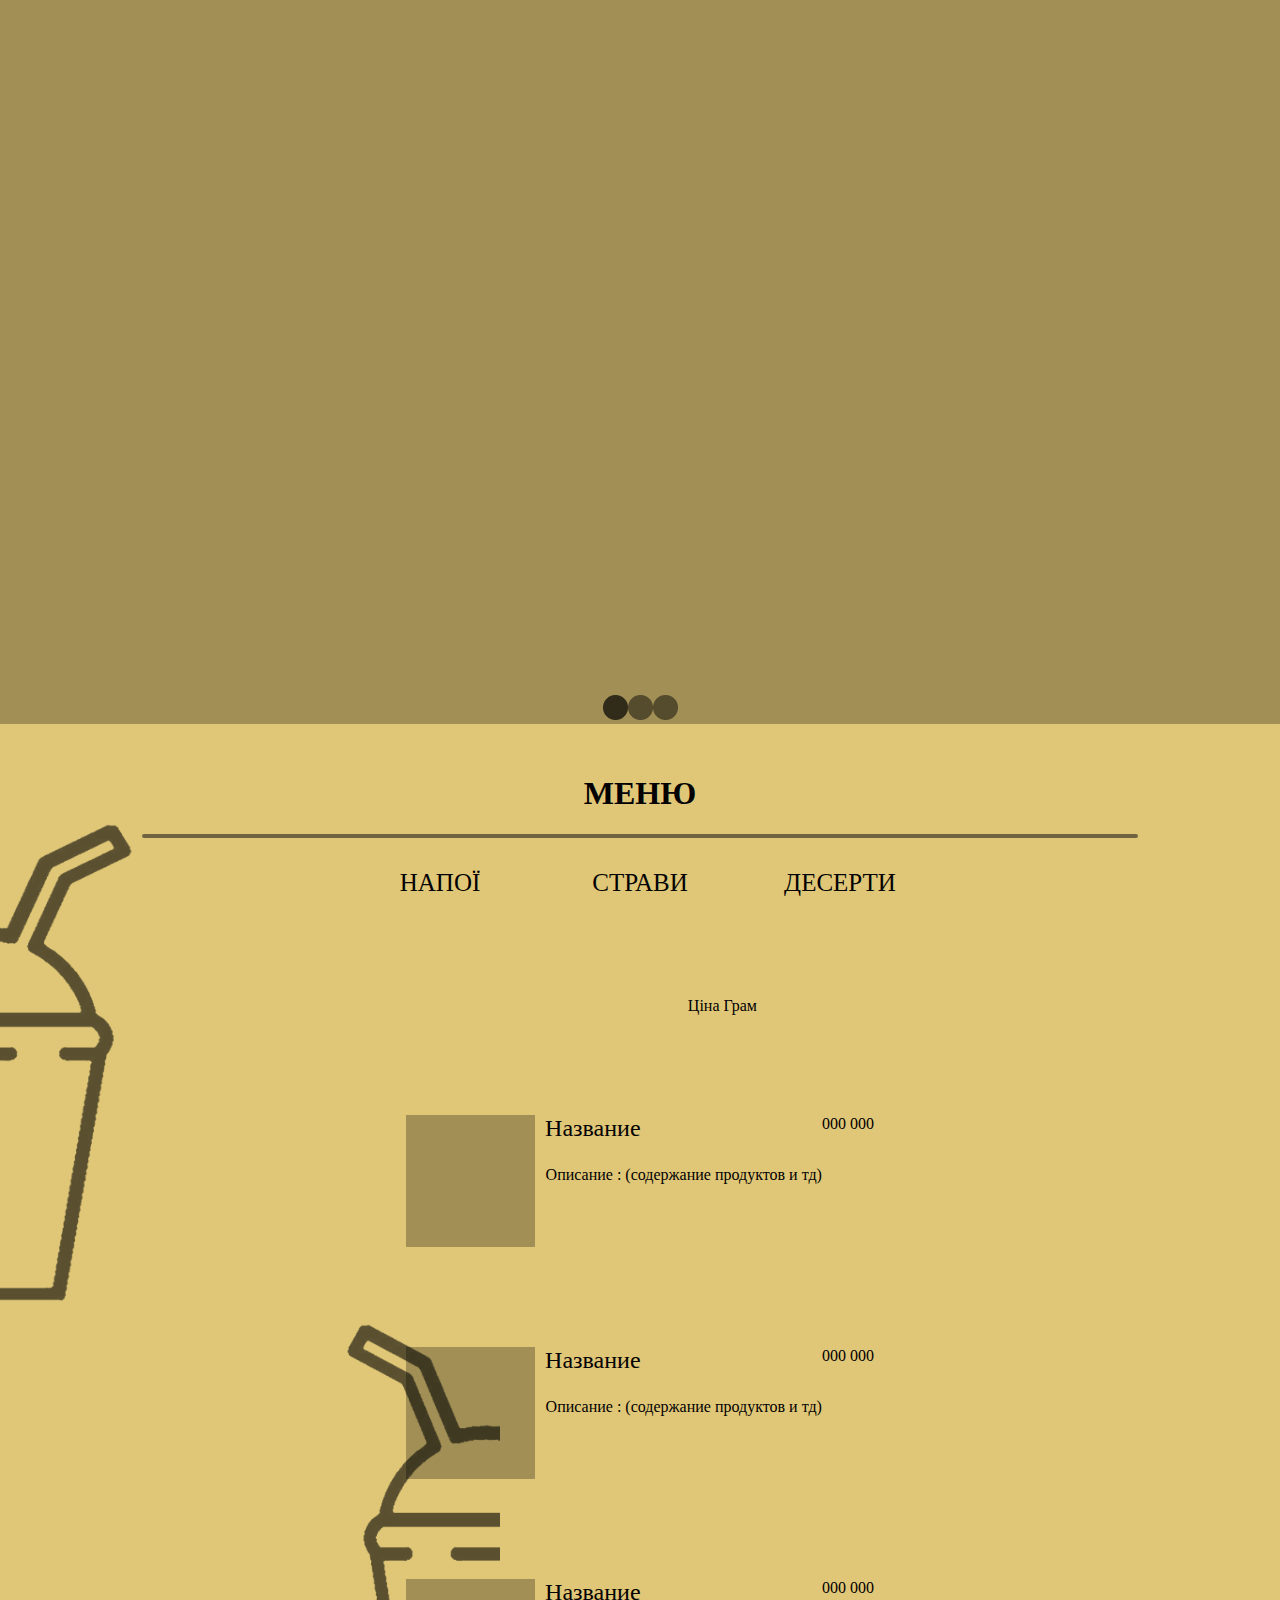
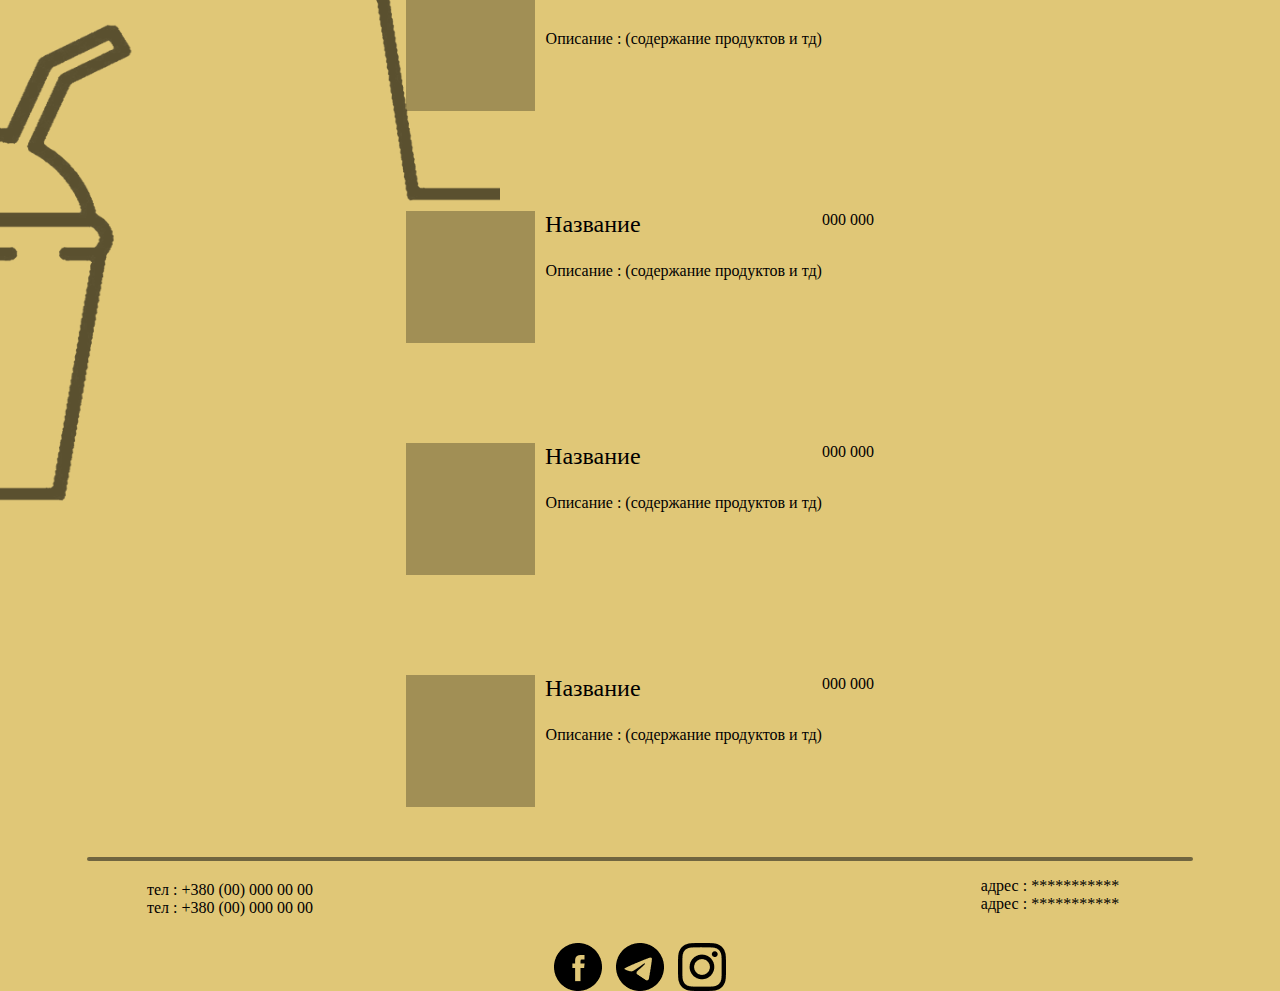
==== online-menu_flexbox/index.html @ 29232821 "Add files via upload" ====
<!DOCTYPE html>
<html lang="en">
<head>
    <meta charset="UTF-8">
    <meta http-equiv="X-UA-Compatible" content="IE=edge">
    <meta name="viewport" content="width=device-width, initial-scale=1.0">
    <link rel="stylesheet" href="css/style.css">
    <title>Document</title>
</head>
<body>
    <div class="container">

        <div class="header">
            <div class="color">
                <div class="dots">
                    <div class="dot"><img src="icons/Dot 1.png" alt="dot"></div>
                    <div class="dot"><img src="icons/Dot 2.png" alt="dot"></div>
                    <div class="dot"><img src="icons/dot 3.png" alt="dot"></div>
                </div>
            </div>


            <div class="menu">
                <div class="menu__title"><h1>меню</h1></div>
                <div class="menu__line"></div>
                <div class="menu__subtitle">
                    <a class="subtitle" href="#">напої</a>
                    <a class="subtitle" href="dishes.html">страви</a>
                    <a class="subtitle" href="desserts.html">десерти</a>
                </div>
            </div>
        </div>

        <div class="price">
            <div class="price__gram">Ціна Грам</div>
        </div>



            <div class="dishes_container">
                
                <div class="dishes">
                    <div class="dishes__img"></div>
                    <div class="dishes__title">Название</div>
                    <div class="dishes__subtitle">Описание : (содержание продуктов и тд)</div>
                    <div class="dishes__price">000 000</div>
                </div>

                <div class="dishes">
                    <div class="dishes__img"></div>
                    <div class="dishes__title">Название</div>
                    <div class="dishes__subtitle">Описание : (содержание продуктов и тд)</div>
                    <div class="dishes__price">000 000</div>
                </div>

                <div class="dishes">
                    <div class="dishes__img"></div>
                    <div class="dishes__title">Название</div>
                    <div class="dishes__subtitle">Описание : (содержание продуктов и тд)</div>
                    <div class="dishes__price">000 000</div>
                </div>

                <div class="dishes">
                    <div class="dishes__img"></div>
                    <div class="dishes__title">Название</div>
                    <div class="dishes__subtitle">Описание : (содержание продуктов и тд)</div>
                    <div class="dishes__price">000 000</div>
                </div>

                <div class="dishes">
                    <div class="dishes__img"></div>
                    <div class="dishes__title">Название</div>
                    <div class="dishes__subtitle">Описание : (содержание продуктов и тд)</div>
                    <div class="dishes__price">000 000</div>
                </div>

                <div class="dishes">
                    <div class="dishes__img"></div>
                    <div class="dishes__title">Название</div>
                    <div class="dishes__subtitle">Описание : (содержание продуктов и тд)</div>
                    <div class="dishes__price">000 000</div>
                </div>
            </div>
            <div class="background">
                <img src="img/drink_left.png" alt="drink_left" class="background__left">
                <img src="img/drink_right.png" alt="drink_right" class="background__right">
                <img src="img/drink_left.png" alt="drink_left" class="background__left">
            </div>

        <footer>
            <div class="footer__line"></div>
            <div class="footer__phone">тел : +380 (00) 000 00 00 <br> тел : +380 (00) 000 00 00</div>
            <div class="footer__logo"></div>
            <div class="footer__adres">адрес : *********** <br> адрес : ***********</div>
            
            <div class="footer__social">        
                <img src="icons/facebook.png" alt="facebook">
                <img src="icons/telegram.png" alt="telegram">
                <img src="icons/instagram.png" alt="instagram">
                 </div>

        </footer>

        
    </div>
</body>
</html>
---- online-menu_flexbox/css/style.css ----
html,
body {
  height: 100%;
  padding: 0;
  margin: 0;
  background-color: #E0C777;
}
    

.color {
    background-color: #A18F55;
    width: 100%;
    height: 724px;
}
.dots {
    height: 100%;
    display: flex;
    justify-content: center;
    align-items: flex-end;
}


.menu__title {
    margin-top: 30px;
    display: flex;
    justify-content: center;
    text-transform: uppercase;
}
.menu__line {
    margin: 0 auto;
    width: 996px;
    height: 4px;
    border-radius: 6px;
    background-color: #706540;
}
.menu__subtitle {
    margin-top: 31px;
    display: flex;
    justify-content: center;
}
.subtitle {
    display: flex;
    justify-content: center;
    font-size: 25px;
    width: 200px;
    text-decoration: none;
    color: black;
    text-transform: uppercase;
}
.price {
    margin-top: 100px;
}
.price__gram {
    display: flex;
    justify-content: flex-end;
    margin-right: 523px;
}

.background {
    margin-top: -1600px;
}
.background__left {
    width: 500px;
    height: 500px;
    margin-top: -200px;
    display: flex;
    justify-content: flex-start;
    pointer-events: none
}

.background__right {
    width: 500px;
    height: 500px;
    display: flex;
    justify-content: flex-end;
    pointer-events: none;
}



.dishes {
    margin-top: 100px;
    display: flex;
    justify-content: center;
    flex-direction: space-between;
}

.dishes__img {
    width: 129px;
    height: 132px;
    background-color: #A18F55;
}
.dishes__title {
    color: black;
    font-size: 24px;
    margin-left: 10px;
}
.dishes__subtitle {
    margin-top: 51px;
    margin-left: -95px;
}

footer {
    margin-top: 350px;
}

.footer__line {
    margin: 0 auto;
    width: 1106px;
    height: 4px;
    border-radius: 6px;
    background-color: #706540;
}

.footer__phone {
    margin-top: 20px;
    display: flex;
    justify-content: center;
    margin-left: -820px;
}

.footer__adres {
    margin-top: -40px;
    margin-left: 820px;
    display: flex;
    justify-content: center;

}



.footer__social {
    display: flex;
    justify-content: space-evenly;
    margin: 0 auto; 
    margin-top: 30px;
    width: 200px;
    
}
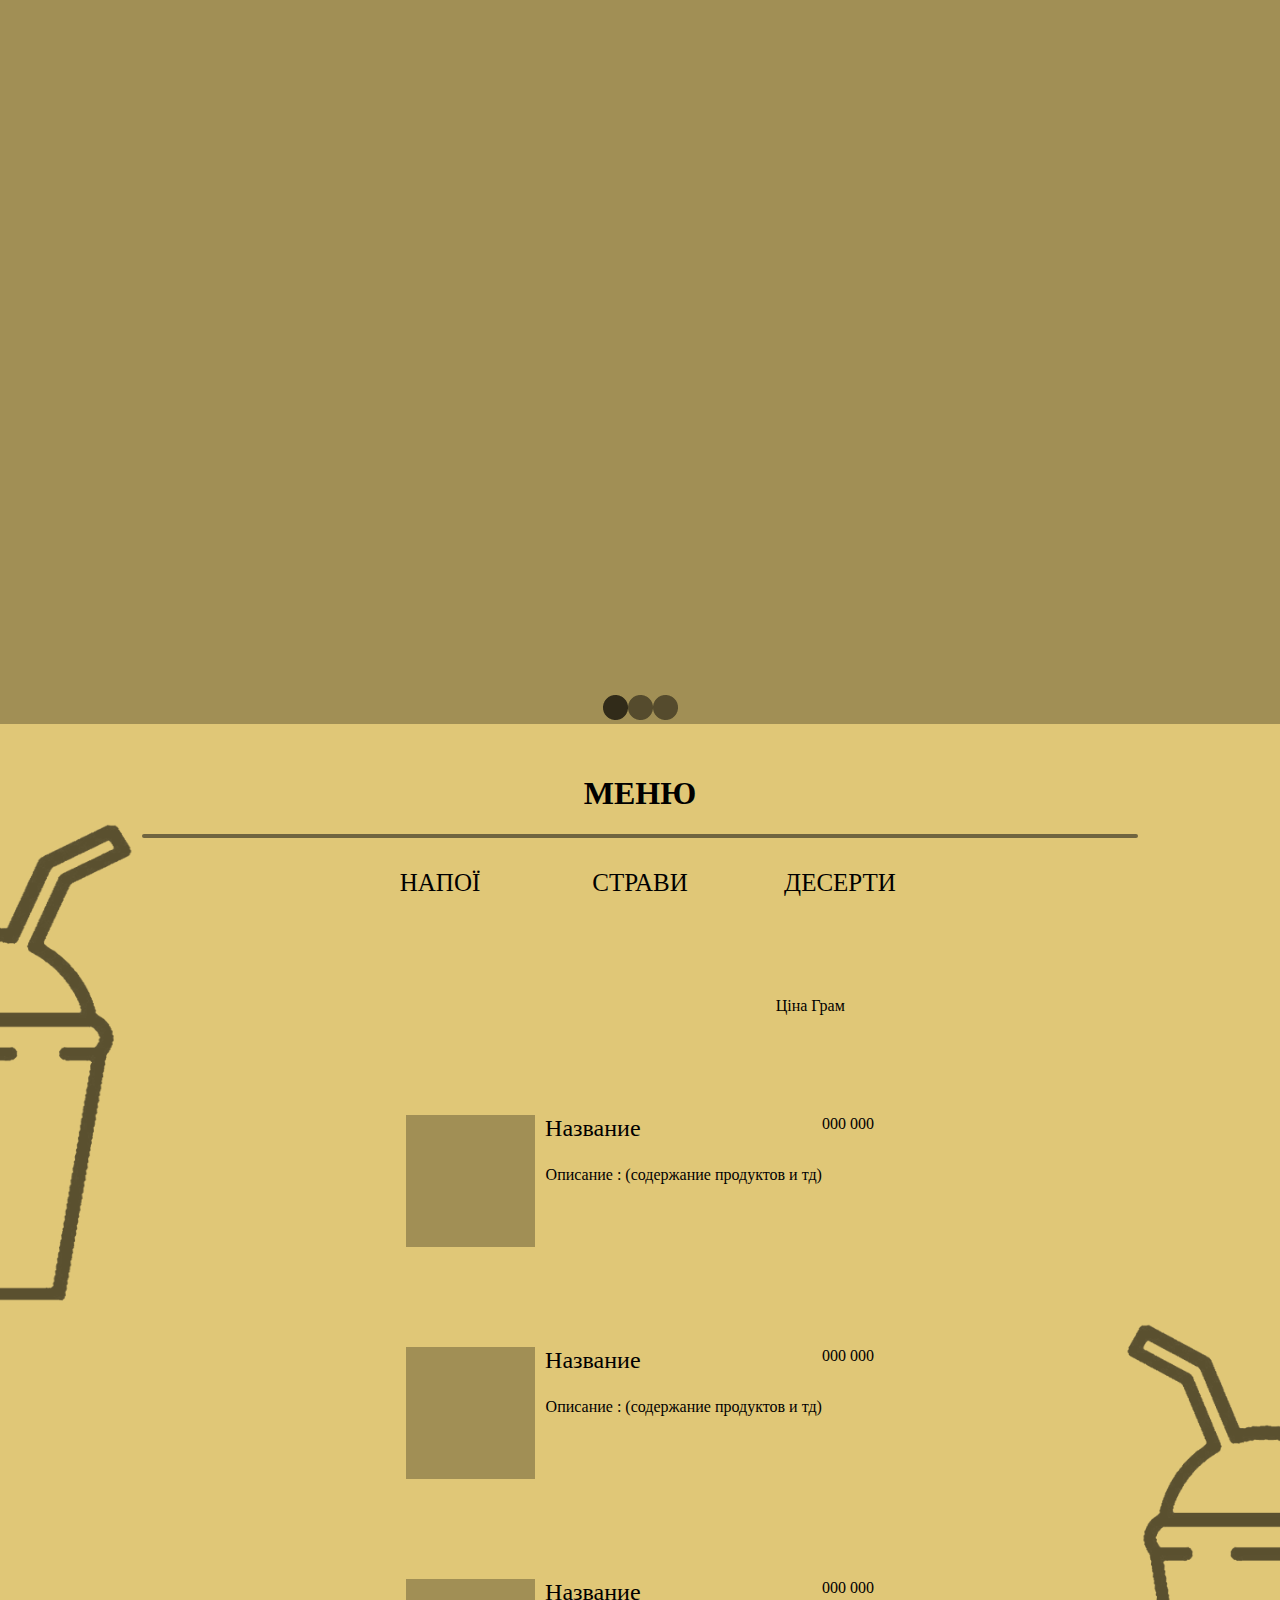
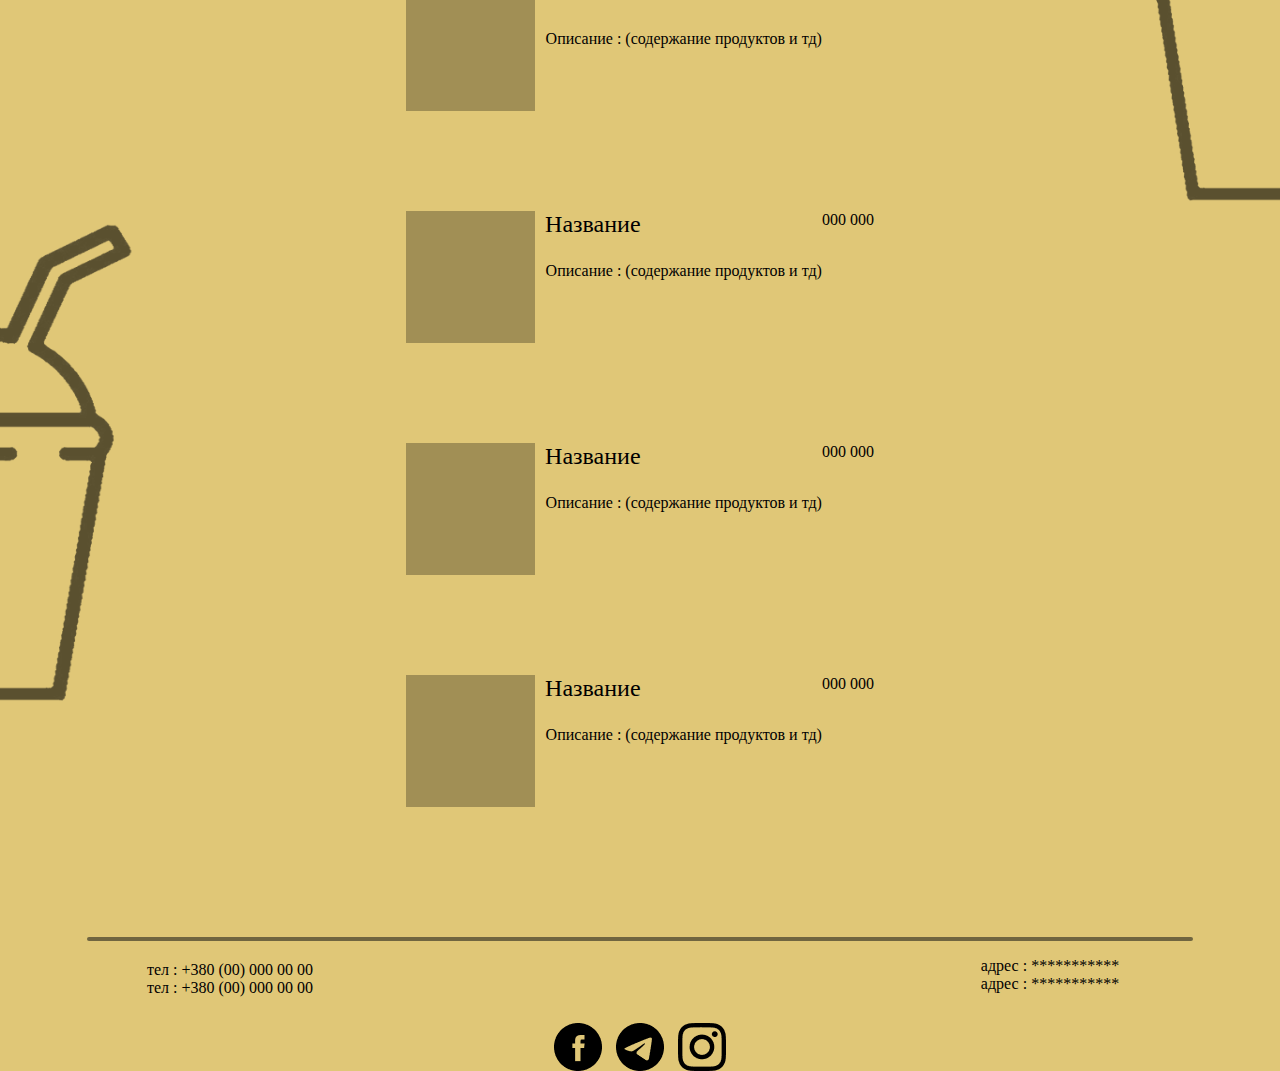
==== commit 195b622f: "Add files via upload" ====
--- a/online-menu_flexbox/index.html
+++ b/online-menu_flexbox/index.html
@@ -81,12 +81,13 @@
                     <div class="dishes__price">000 000</div>
                 </div>
             </div>
-            <div class="background">
-                <img src="img/drink_left.png" alt="drink_left" class="background__left">
-                <img src="img/drink_right.png" alt="drink_right" class="background__right">
-                <img src="img/drink_left.png" alt="drink_left" class="background__left">
+
+            <div class="background">              
+                <div class="left__wrapper"><img src="img/drink_left.png" alt="drink_left" class="background__left"></div>                     
+                <div class="right__wrapper"><img src="img/drink_right.png" alt="drink_right" class="background__right"></div>                  
+                <div class="left__wrapper"><img src="img/drink_left.png" alt="drink_left" class="background__left"></div>
             </div>
-
+            
         <footer>
             <div class="footer__line"></div>
             <div class="footer__phone">тел : +380 (00) 000 00 00 <br> тел : +380 (00) 000 00 00</div>
@@ -100,8 +101,6 @@
                  </div>
 
         </footer>
-
-        
     </div>
 </body>
 </html>--- a/online-menu_flexbox/css/style.css
+++ b/online-menu_flexbox/css/style.css
@@ -53,29 +53,32 @@
 .price__gram {
     display: flex;
     justify-content: flex-end;
-    margin-right: 523px;
+    width: 66%;
 }
 
 .background {
-    margin-top: -1600px;
+margin-top: -1600px;
+   
 }
 .background__left {
     width: 500px;
     height: 500px;
-    margin-top: -200px;
+}
+.left__wrapper {
     display: flex;
     justify-content: flex-start;
-    pointer-events: none
 }
 
 .background__right {
     width: 500px;
     height: 500px;
+}
+
+.right__wrapper {
     display: flex;
     justify-content: flex-end;
-    pointer-events: none;
+    
 }
-
 
 
 .dishes {
@@ -101,7 +104,7 @@
 }
 
 footer {
-    margin-top: 350px;
+    margin-top: 230px;
 }
 
 .footer__line {
